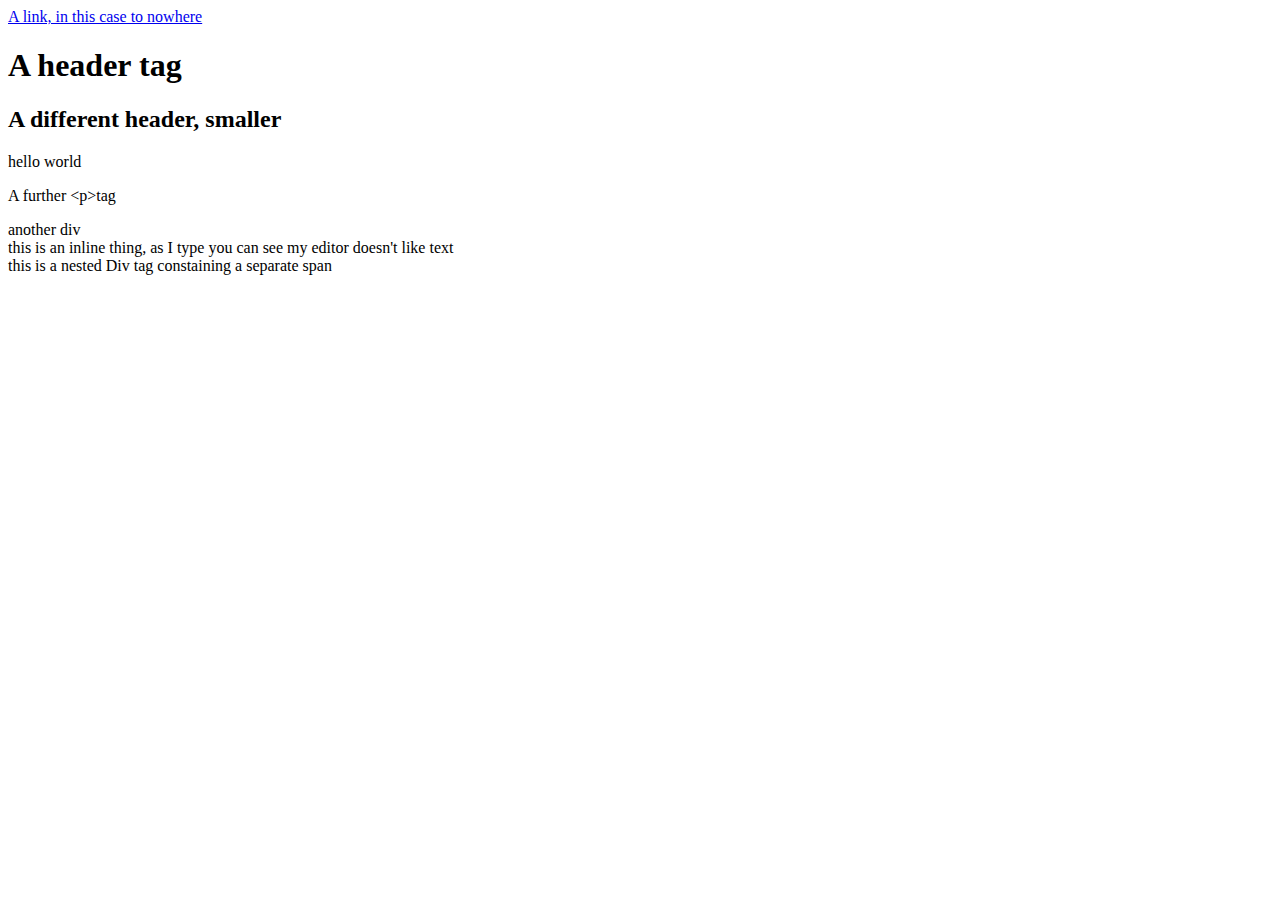
==== 916lab.html @ 98f9f6ca "add js -- insert text w/o changing html" ====
<!doctype html>

<html lang="en">
<!-- You can change languages by changing language codes. -->

<head>
  <meta charset="utf-8"> <!-- No UTF-8, no emoji! Unicode has superceded ASCII as the language of the web -->
  <title>Sample Title</title>
  <meta name="description" content="A description for the google robots">
  <meta name="author" content="Put someone's name on it">

  <link rel="stylesheet" href="styles.css" />
</head>

<body>
  <a href="#">A link, in this case to nowhere</a>
  <h1>A header tag</h1>
  <h2>A different header, smaller</h2>
  <!--
    Header tags wax and wane in popularity next to using CSS to make things look fancy,
    but semantic tagging can be important for accessibility, as in screen readers
  -->
  <p id="first_paragraph" class="blue">
    hello world
  </p>

  <p id="first_paragraph" class="red">A second paragraph</p>

  <div>another div</div>
  <div>
    <span>this is an inline thing, as I type you can see my editor doesn't like text</span>
    <div>this is a nested Div tag constaining a separate <span>span</span> </div>
  </div>

  <script>
    document
    .getElementsByClassName("red")[0]
    .innerHTML = "A further &lt;p&gt;tag"
  </script>
</body>

</html>
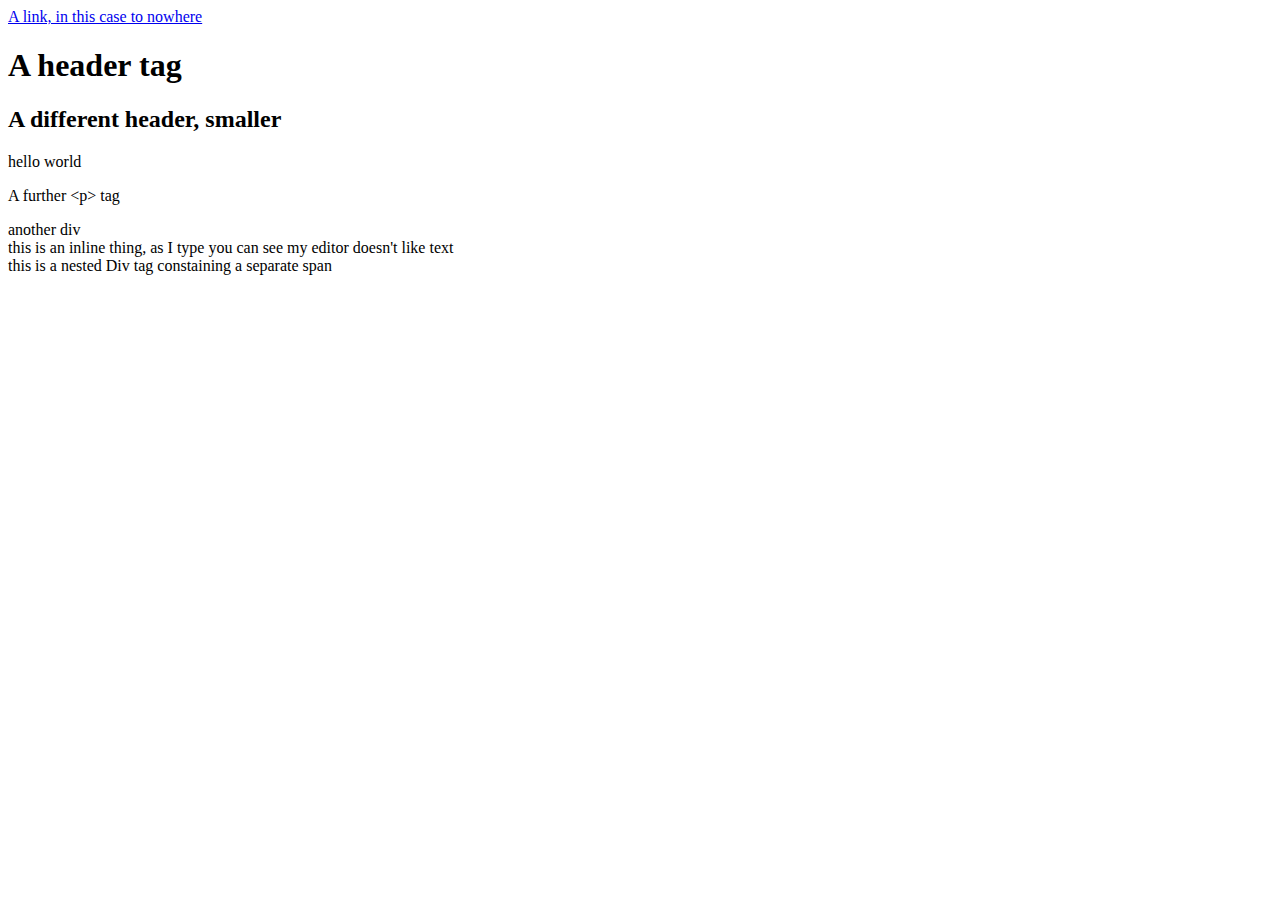
==== commit 467c2f71: "space between > & "tag"" ====
--- a/916lab.html
+++ b/916lab.html
@@ -35,7 +35,7 @@
   <script>
     document
     .getElementsByClassName("red")[0]
-    .innerHTML = "A further &lt;p&gt;tag"
+    .innerHTML = "A further &lt;p&gt; tag"
   </script>
 </body>
 
